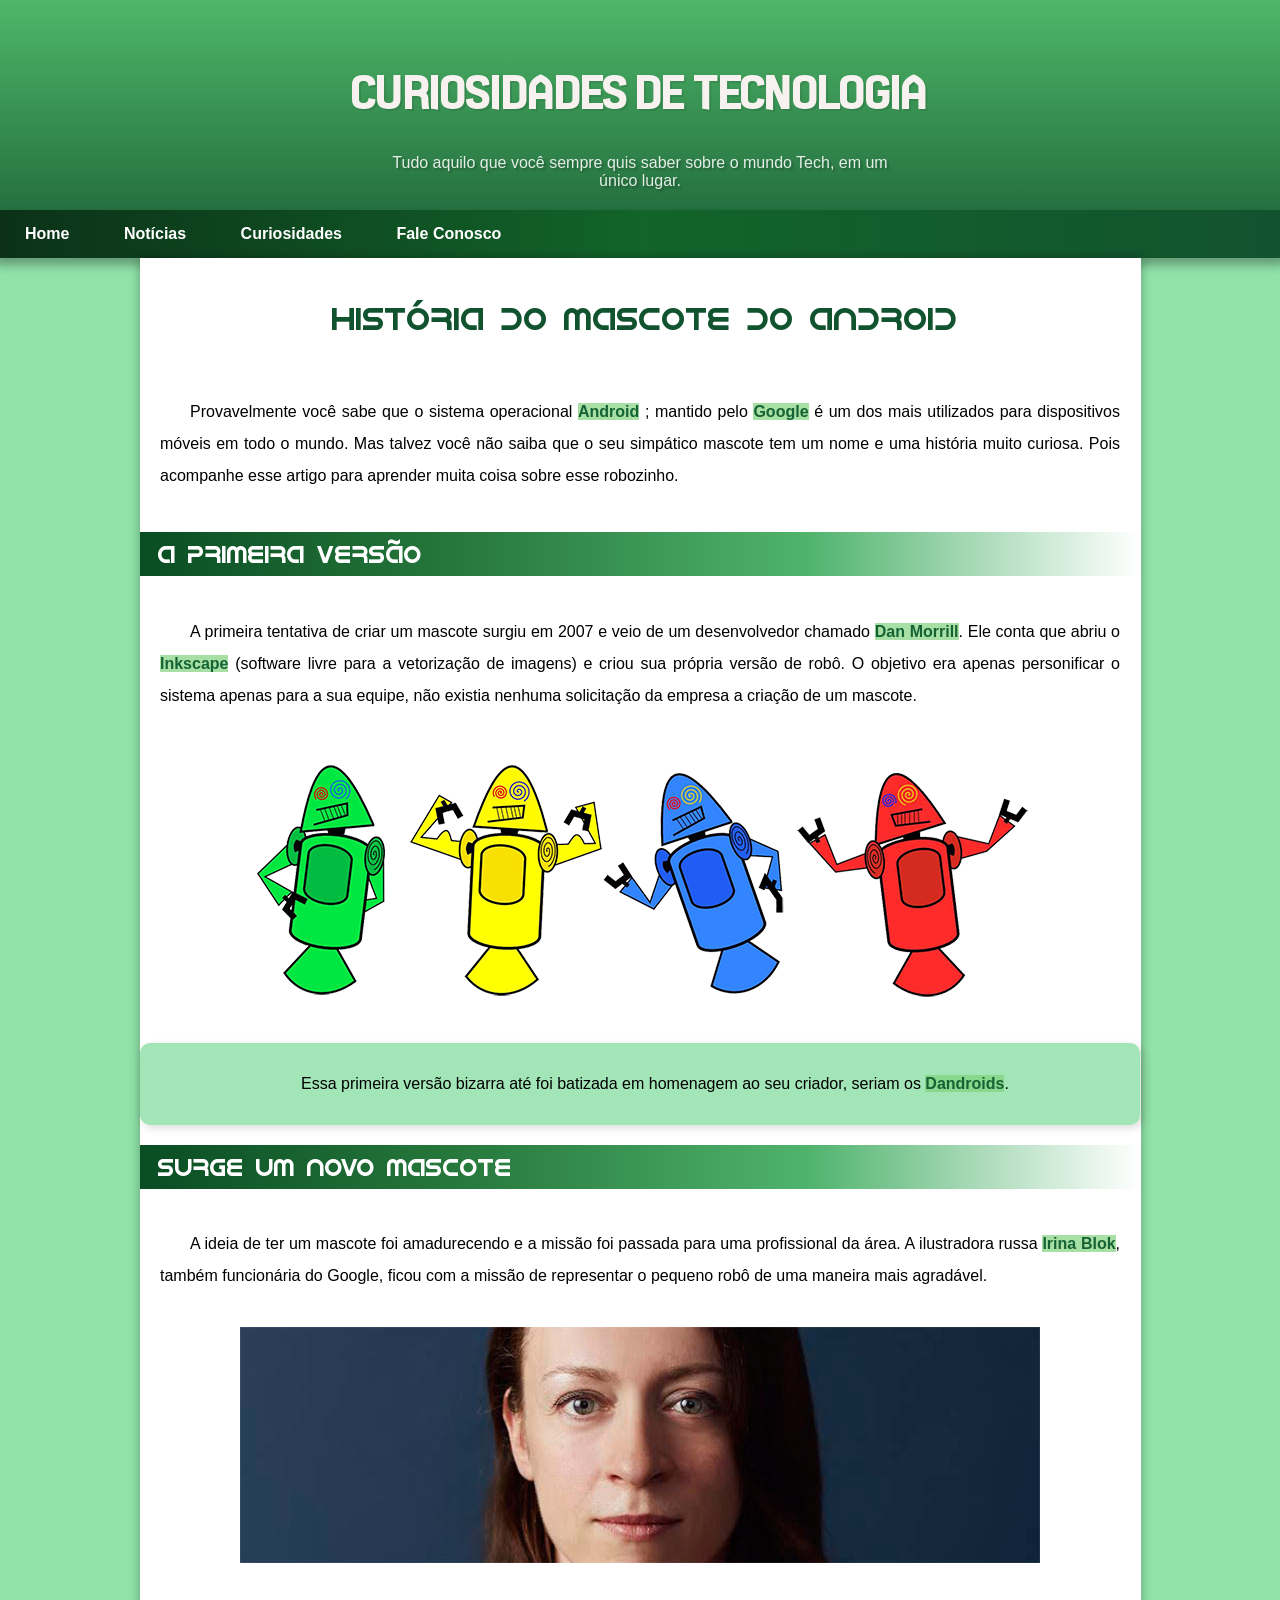
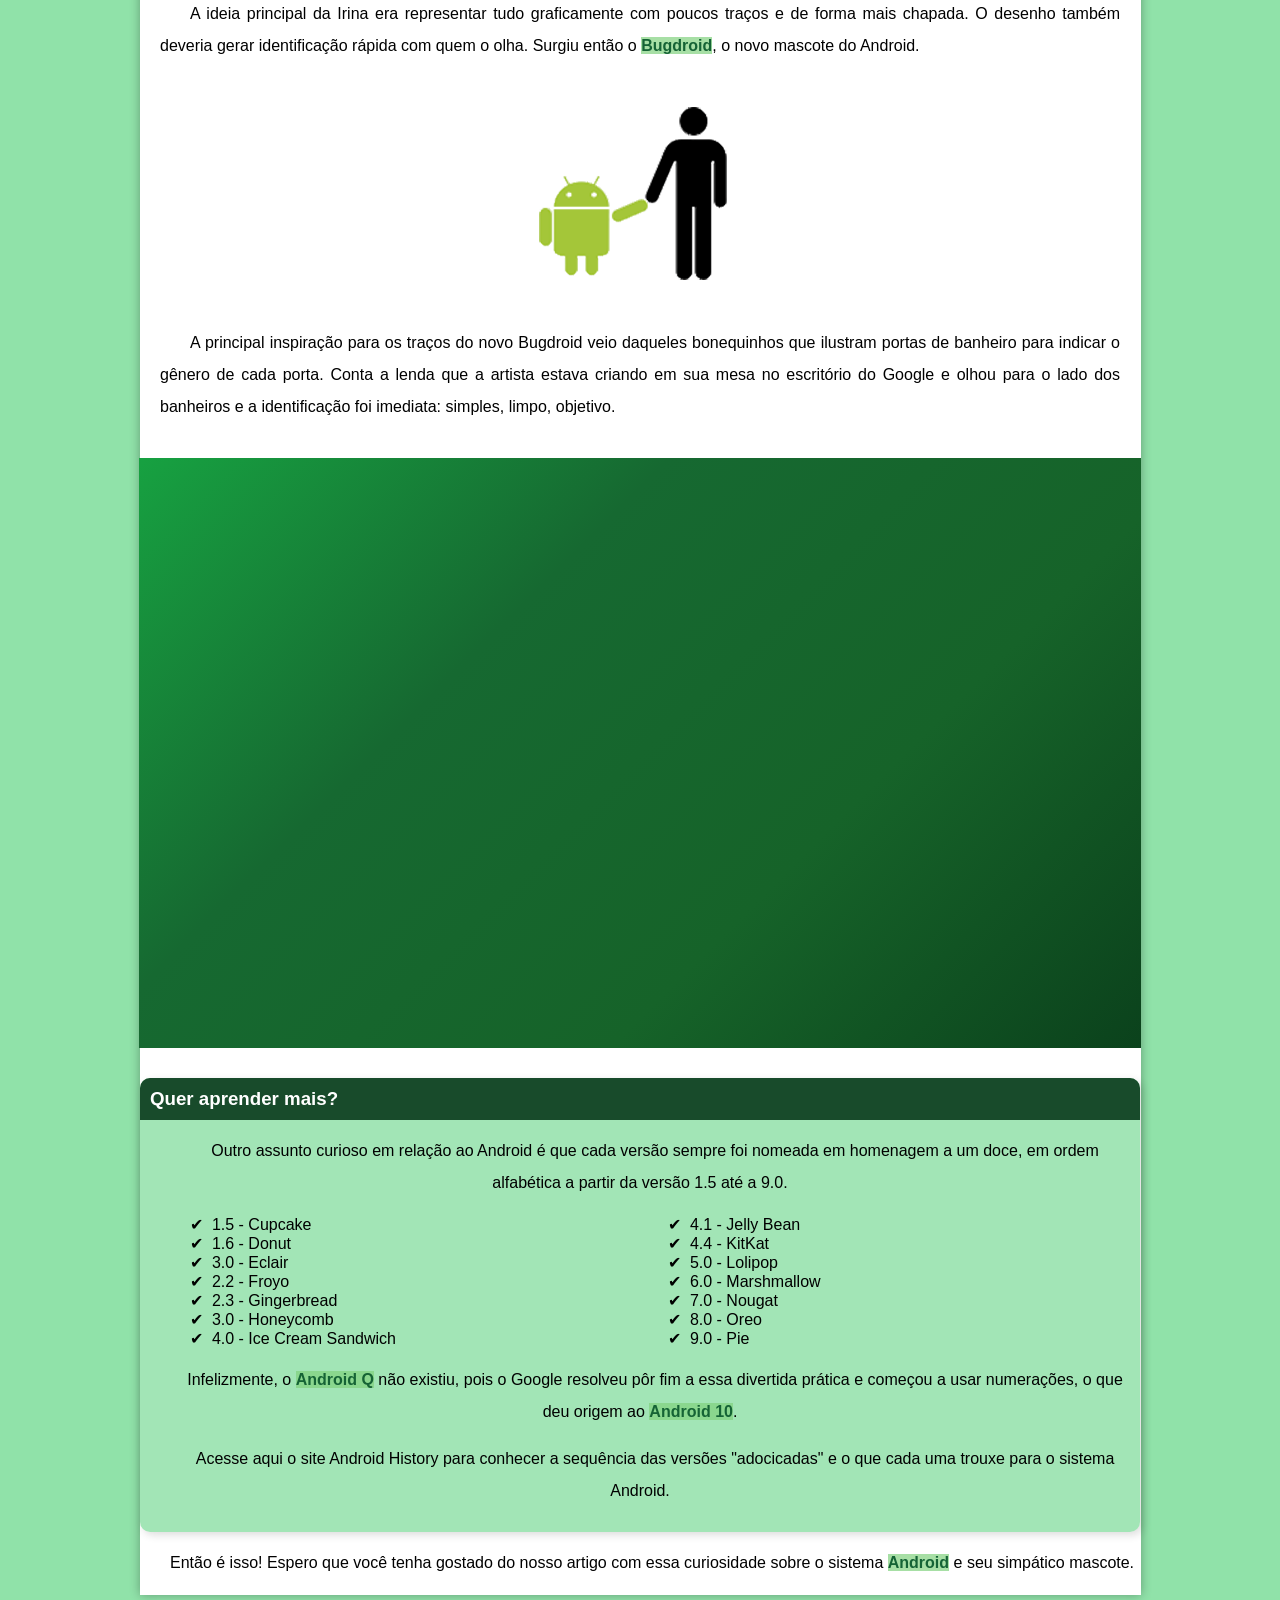
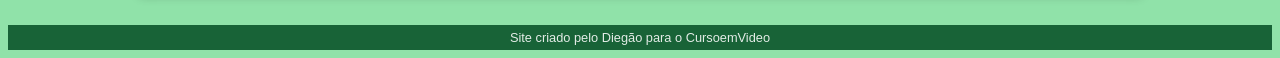
==== index.html @ bf47a475 "Corrigi o nome do arquivo" ====
<!DOCTYPE html>
<html lang="pt-br">
<head>
    <meta charset="UTF-8">
    <meta http-equiv="X-UA-Compatible" content="IE=edge">
    <meta name="viewport" content="width=device-width, initial-scale=1.0">
    <title>TechInfo</title>
    <link rel="stylesheet" href="estilo/style.css">
    <link rel="shortcut icon" href="imagens/favicon.ico" type="image/x-icon">
</head>
<body>
    <header>
        <h1>CURIOSIDADES DE TECNOLOGIA</h1>
        <p>Tudo aquilo que você sempre quis saber sobre o mundo Tech, em um único lugar.</p>
        <nav>
            <a href="#">Home</a>
            <a href="#">Notícias</a>
            <a href="#">Curiosidades</a>
            <a href="#">Fale Conosco</a>
        </nav>
    </header>
    <main>
        <section id="texto principal">
            <article>
                <h1>História do mascote do Android</h1>
                <p>Provavelmente você sabe que o sistema operacional <a href="#">Android</a> ; mantido pelo <a href="#">Google</a> é um dos mais utilizados para dispositivos móveis em todo o mundo. Mas talvez você não saiba que o seu simpático mascote tem um nome e uma história muito curiosa. Pois acompanhe esse artigo para aprender muita coisa sobre esse robozinho.</p>
                <h2>A primeira versão</h2>
                <p>A primeira tentativa de criar um mascote surgiu em 2007 e veio de um desenvolvedor chamado <a href="#">Dan Morrill</a>. Ele conta que abriu o <a href="#">Inkscape</a> (software livre para a vetorização de imagens) e criou sua própria versão de robô. O objetivo era apenas personificar o sistema apenas para a sua equipe, não existia nenhuma solicitação da empresa a criação de um mascote.</p>
                <picture>
                    <source media="(max-width: 800px )" srcset="imagens/dan-droids-pq.png" type="image/png">
                    <img src="imagens/dan-droids.png" alt="Imagem flexível">
                </picture>
                <aside>
                    <p>Essa primeira versão bizarra até foi batizada em homenagem ao seu criador, seriam os <a href="#">Dandroids</a>.</p>
                </aside>
                <h2>Surge um novo mascote</h2>
                <p>A ideia de ter um mascote foi amadurecendo e a missão foi passada para uma profissional da área. A ilustradora russa <a href="#">Irina Blok</a>, também funcionária do Google, ficou com a missão de representar o pequeno robô de uma maneira mais agradável.</p>
                <picture>
                    <source media="(max-width: 600px )" srcset="imagens/irina-blok-pq.jpg" type="image/png">
                    <img src="imagens/irina-blok.jpg" alt="Imagem flexível 2.0">
                </picture>
                <p>A ideia principal da Irina era representar tudo graficamente com poucos traços e de forma mais chapada. O desenho também deveria gerar identificação rápida com quem o olha. Surgiu então o <a href="#">Bugdroid</a>, o novo mascote do Android.</p>
                <img src="imagens/bugdroid.png" alt="Bugdroid">
                <p>A principal inspiração para os traços do novo Bugdroid veio daqueles bonequinhos que ilustram portas de banheiro para indicar o gênero de cada porta. Conta a lenda que a artista estava criando em sua mesa no escritório do Google e olhou para o lado dos banheiros e a identificação foi imediata: simples, limpo, objetivo.</p>
            </article>
        </section>
            <div class="video"><iframe width="560" height="315" src="https://www.youtube.com/embed/l2UDgpLz20M" title="YouTube video player" frameborder="0" allow="accelerometer; autoplay; clipboard-write; encrypted-media; gyroscope; picture-in-picture" allowfullscreen></iframe></div>
            <aside>
                <h3>Quer aprender mais?</h3>
                <p>Outro assunto curioso em relação ao Android é que cada versão sempre foi nomeada em homenagem a um doce, em ordem alfabética a partir da versão 1.5 até a 9.0.</p>
                <ul>
                    <li>1.5 - <abbr title="Bolo de Copo">Cupcake</abbr></li>
                    <li>1.6 - <abbr title="Rosquinha">Donut</abbr></li>
                    <li>3.0 - <abbr title="Bomba">Eclair</abbr></li>
                    <li>2.2 - <abbr title="Iogurte Congelado">Froyo</abbr></li>
                    <li>2.3 - <abbr title="Biscoito de Gengibre">Gingerbread</abbr></li>
                    <li>3.0 - <abbr title="Favo de mel">Honeycomb</abbr>
                    <li>4.0 - <abbr title="Sanduíche de Sorvete">Ice Cream Sandwich</abbr></li>
                    <li>4.1 - <abbr title="Jujuba">Jelly Bean</abbr></li>
                    <li>4.4 - <abbr title="Kitkat">KitKat</abbr></li>
                    <li>5.0 - <abbr title="Pirulito">Lolipop</abbr></li>
                    <li>6.0 - <abbr title="Marshmallow">Marshmallow</abbr></li>
                    <li>7.0 - <abbr title="Torrone">Nougat</abbr></li>
                    <li>8.0 - <abbr title="Oreo">Oreo</abbr></li>
                    <li>9.0 - <abbr title="Torta">Pie</abbr></li>
                </ul>


                <p>Infelizmente, o <a href="#">Android Q</a> não existiu, pois o Google resolveu pôr fim a essa divertida prática e começou a usar numerações, o que deu origem ao <a href="#">Android 10</a>.</p>

                <p>Acesse aqui o site Android History para conhecer a sequência das versões "adocicadas" e o que cada uma trouxe para o sistema Android.</p>
            </aside>
                

                <p>Então é isso! Espero que você tenha gostado do nosso artigo com essa curiosidade sobre o sistema <a href="#">Android</a> e seu simpático mascote.</p>
    </main>
    <footer>
        Site criado pelo Diegão para o CursoemVideo 
    </footer>

</body>
</html>
---- estilo/style.css ----
@charset "UTF-8";

header {
    background-image:linear-gradient(to bottom, rgb(79, 185, 106), rgb(27, 95, 53));
    padding: 40px;
    margin: -13px;
    
}

nav {
    background-image:linear-gradient(to right, rgb(11, 49, 24), rgb(18, 100, 42), rgb(18, 83, 47));
    padding: 15px;
    margin: -40px;
    box-shadow: 0px 7px 9px rgba(0, 0, 0, 0.308);
}


nav > a {
    color: white;
    text-decoration: none;
    font-weight: bold;
    margin-right: 20px;
    padding: 15px;
}

article > p {
    padding: 20px;
}

main a {
    background-color: rgba(128, 209, 125, 0.692);
    color: rgb(21, 99, 53);
    font-weight: bold;
    text-decoration: none;
}

nav > a:hover {
    background-color: rgba(97, 201, 77, 0.548);
    color:rgb(211, 255, 222);
    transition-duration: 0.4s;
}

@font-face {
    font-family: techno;
    src: url('../fontes/Technoma.otf');
}
header > h1 {
    font-family: 'techno', sans-serif;
    font-size: 3em;
    font-weight: normal;
    text-align: center;
    text-shadow: 2px 2px 0px rgba(0, 0, 0, 0.096);
    color: rgba(255, 246, 246, 0.959);
}

header > p {
    text-align: center;
    color: rgba(255, 255, 255, 0.87);
    margin: 50px;
    padding-bottom: 60px;
    text-shadow: 2px 2px 2px rgba(0, 0, 0, 0.247);
    max-width: 500px;
    margin: auto;
}

@font-face {
    font-family: android;
    src: url('../fontes/idroid.otf');
}

main h1 {
    color:rgb(18, 83, 47);
    font-family: 'android', sans-serif;
    font-size: 2em;
    font-weight: normal;
    padding: 8px;
    text-indent: 10px;
    text-align: center;
}

main h2 {
    background-image: linear-gradient(to right, rgb(9, 77, 35), rgb(40, 122, 61), rgb(79, 179, 109), transparent); 
    color: rgb(255, 255, 255);
    font-family: 'android', sans-serif;
    padding: 8px;
    text-indent: 10px;
    font-weight: normal;
}

main {
    background-color: white;
    padding: 0.5px;
    min-width: 300px;
    max-width: 1000px;
    margin: auto;
    margin-top: 13px;
    margin-bottom: 30px;
    box-shadow: 0px 0px 10px rgba(0, 0, 0, 0.315);
}


body {
    background-color: rgb(144, 226, 169);
    font-family: Arial, Helvetica, sans-serif;
}

 main p {
    margin: 15px 0px;
    text-align: justify;
    text-indent: 30px;
    font-size: 1em;
    line-height: 2em;
}

 img {
    display: block;
    margin-left: auto;
    margin-right: auto;
}


aside > p {
    text-align: center;
}

div.video {
    background-image: linear-gradient(-45deg, rgb(11, 66, 28), rgb(22, 99, 41), rgb(22, 105, 49), rgb(23, 161, 65));
    margin: 0px -1px 30px -1px;
    padding: 20px;
    padding-bottom: 57%;
    position: relative;
}

div.video > iframe {
    position: absolute;
    top: 5%;
    left: 5%;
    width: 90%;
    height: 90%;
}


abbr {
    text-decoration: none;
}

footer {
    color: rgba(255, 255, 255, 0.877);
    background-color: rgba(9, 83, 40, 0.877);
    padding: 5px;
    font-size: 0.8em;
    text-align: center;
}

aside {
    background-color: rgba(30, 192, 79, 0.411);
    padding: 10px;
    border-radius: 10px;
    margin-top: 30px;
    box-shadow: 3px 3px 8px rgba(0, 0, 0, 0.137);
}

aside > h3 {
    background-color:rgb(24, 75, 43);
    color: white;
    padding: 10px;
    margin: -10px -10px 0px -10px;
    border-radius: 10px 10px 0px 0px;
}

aside > ul {
    list-style-type: '\2714\00A0\00A0';
    list-style-position: inside;
    columns: 2;
}
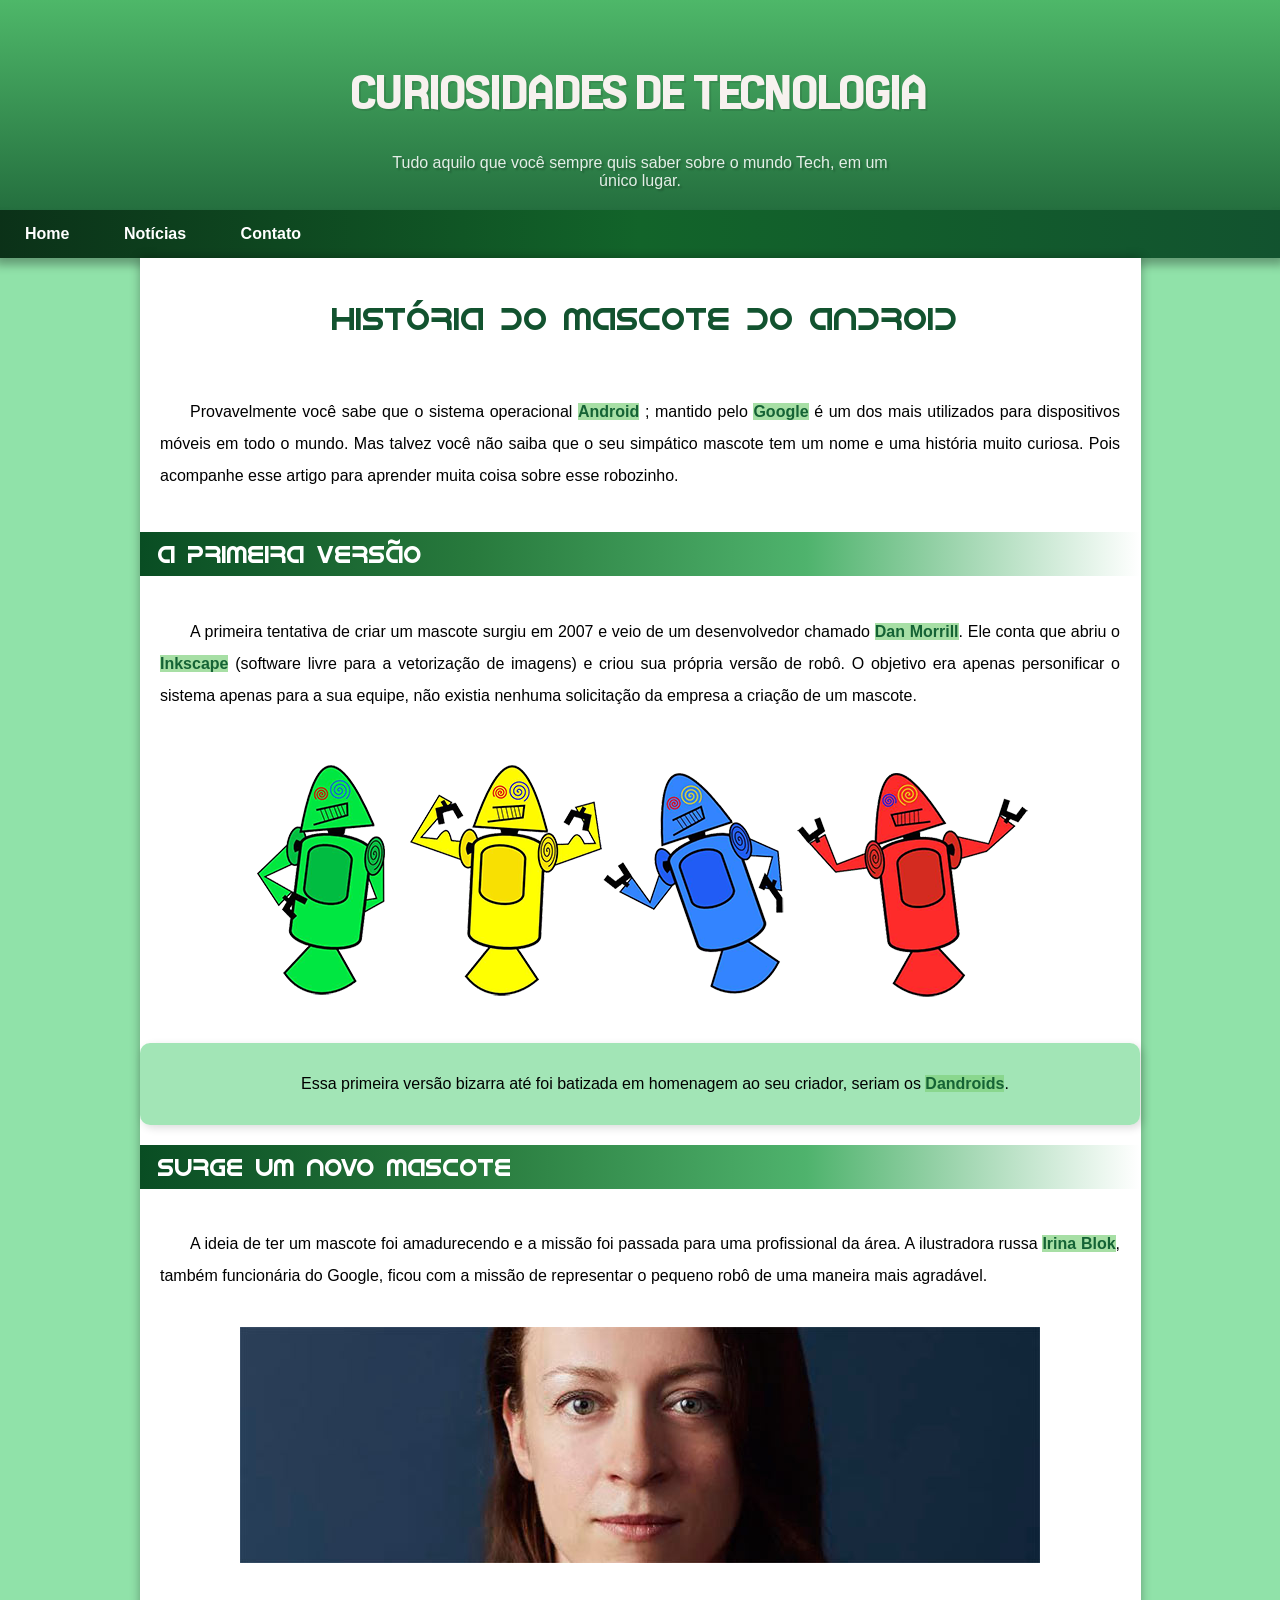
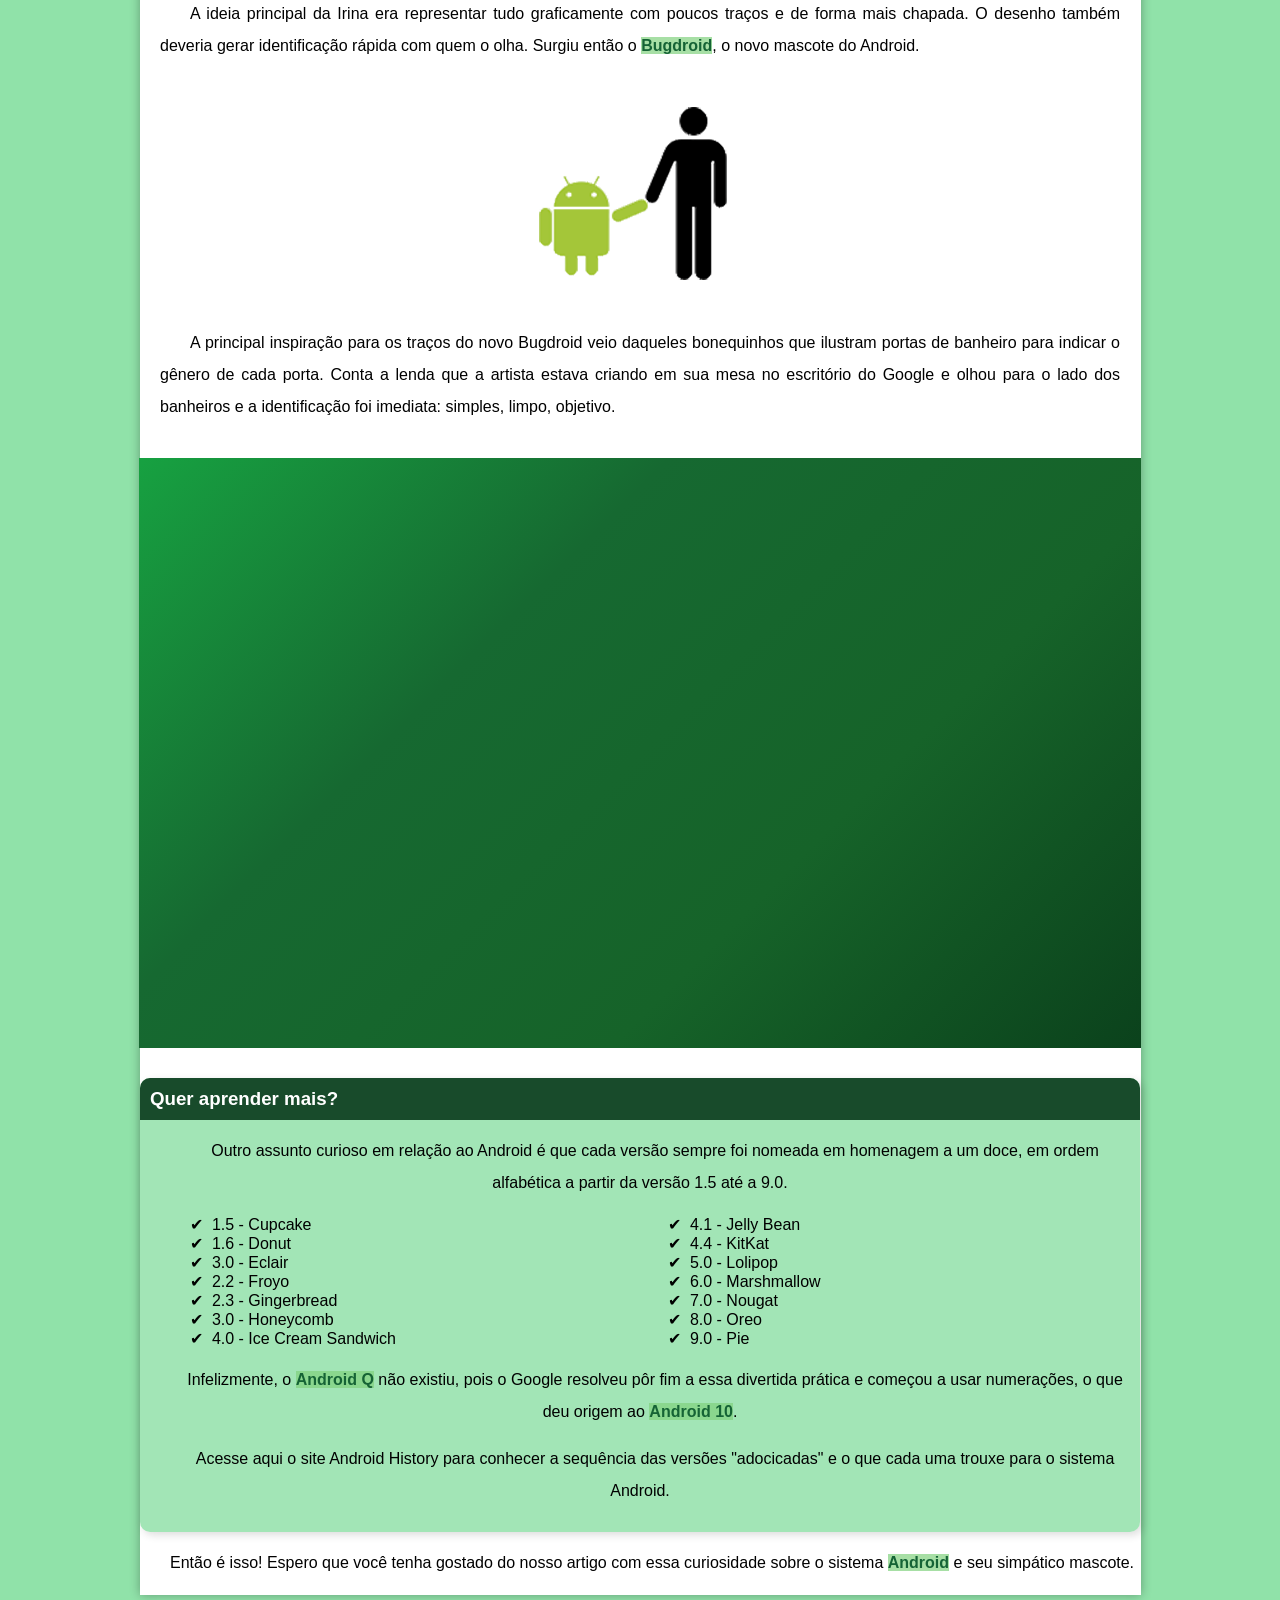
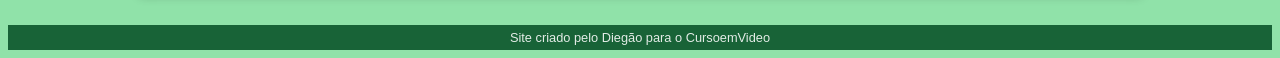
==== commit 784a03b4: "menu do cabeçalho alterado" ====
--- a/index.html
+++ b/index.html
@@ -15,8 +15,7 @@
         <nav>
             <a href="#">Home</a>
             <a href="#">Notícias</a>
-            <a href="#">Curiosidades</a>
-            <a href="#">Fale Conosco</a>
+            <a href="#">Contato</a>
         </nav>
     </header>
     <main>
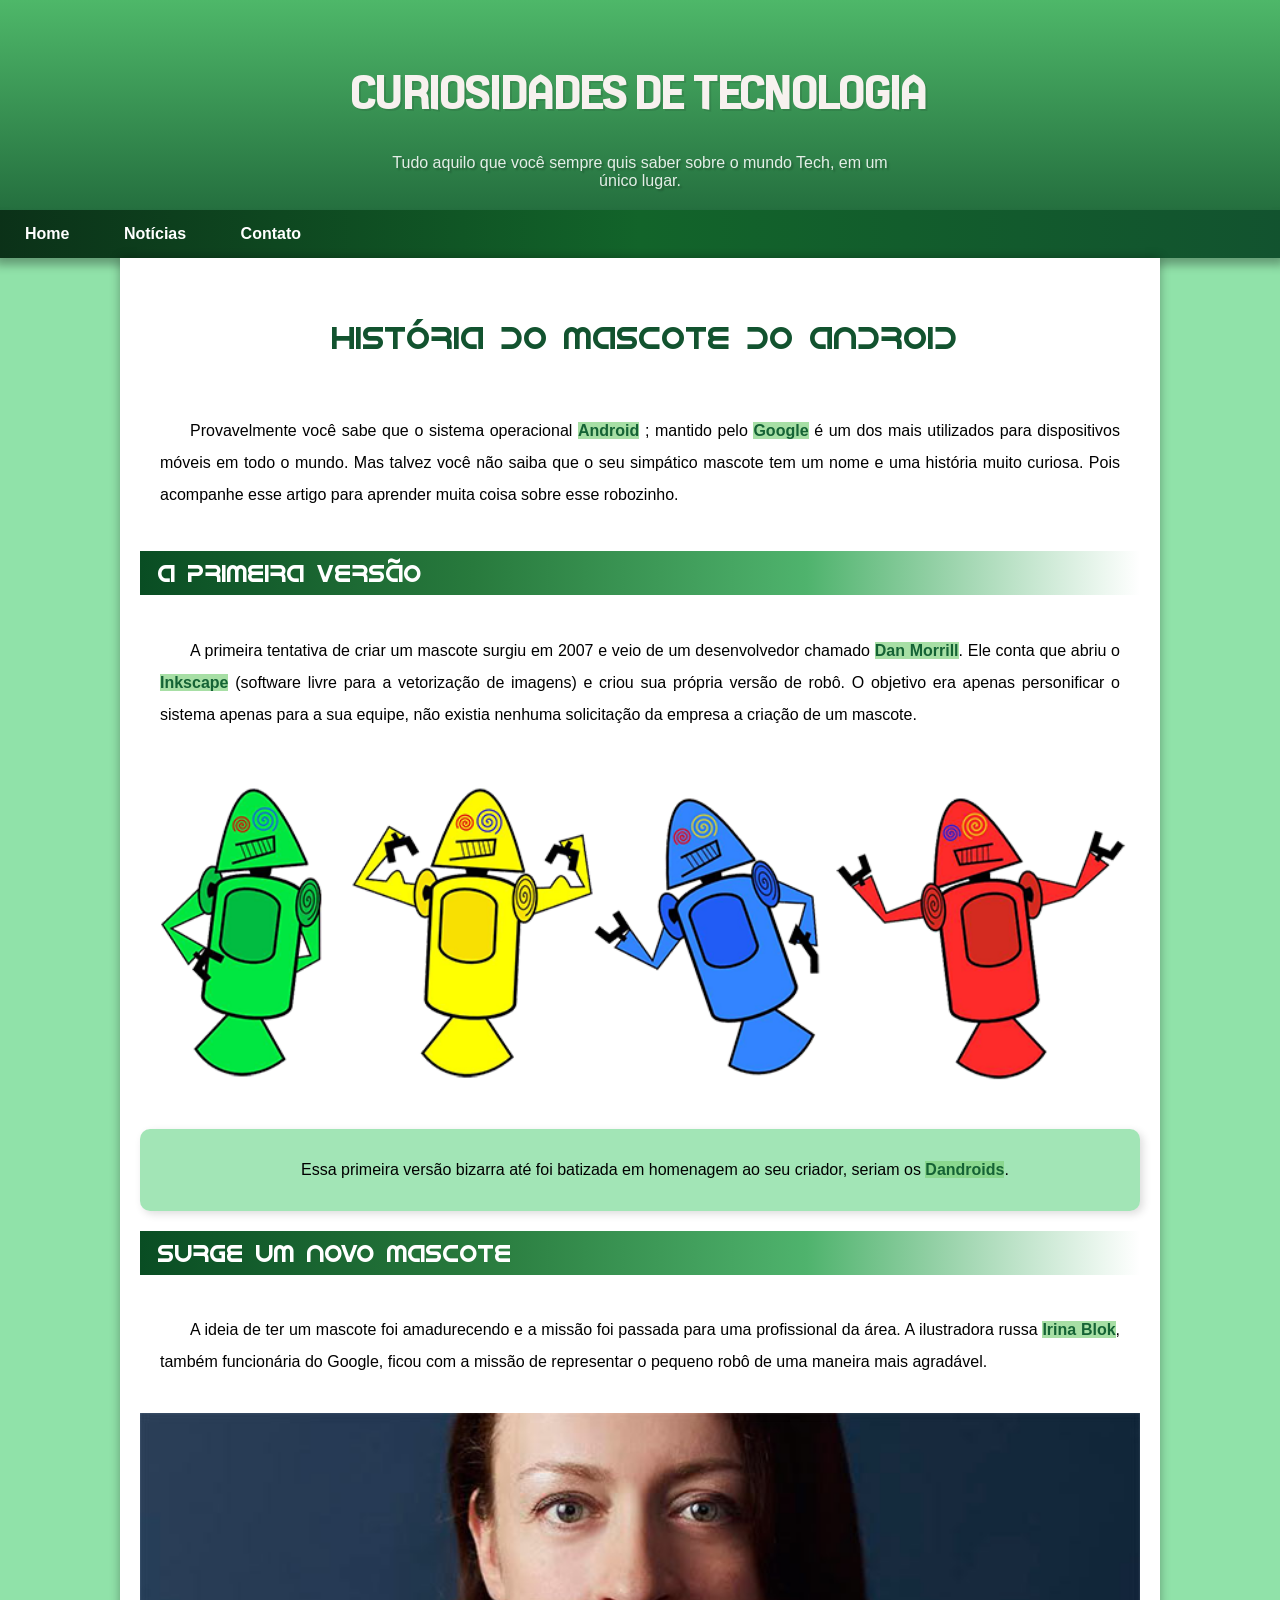
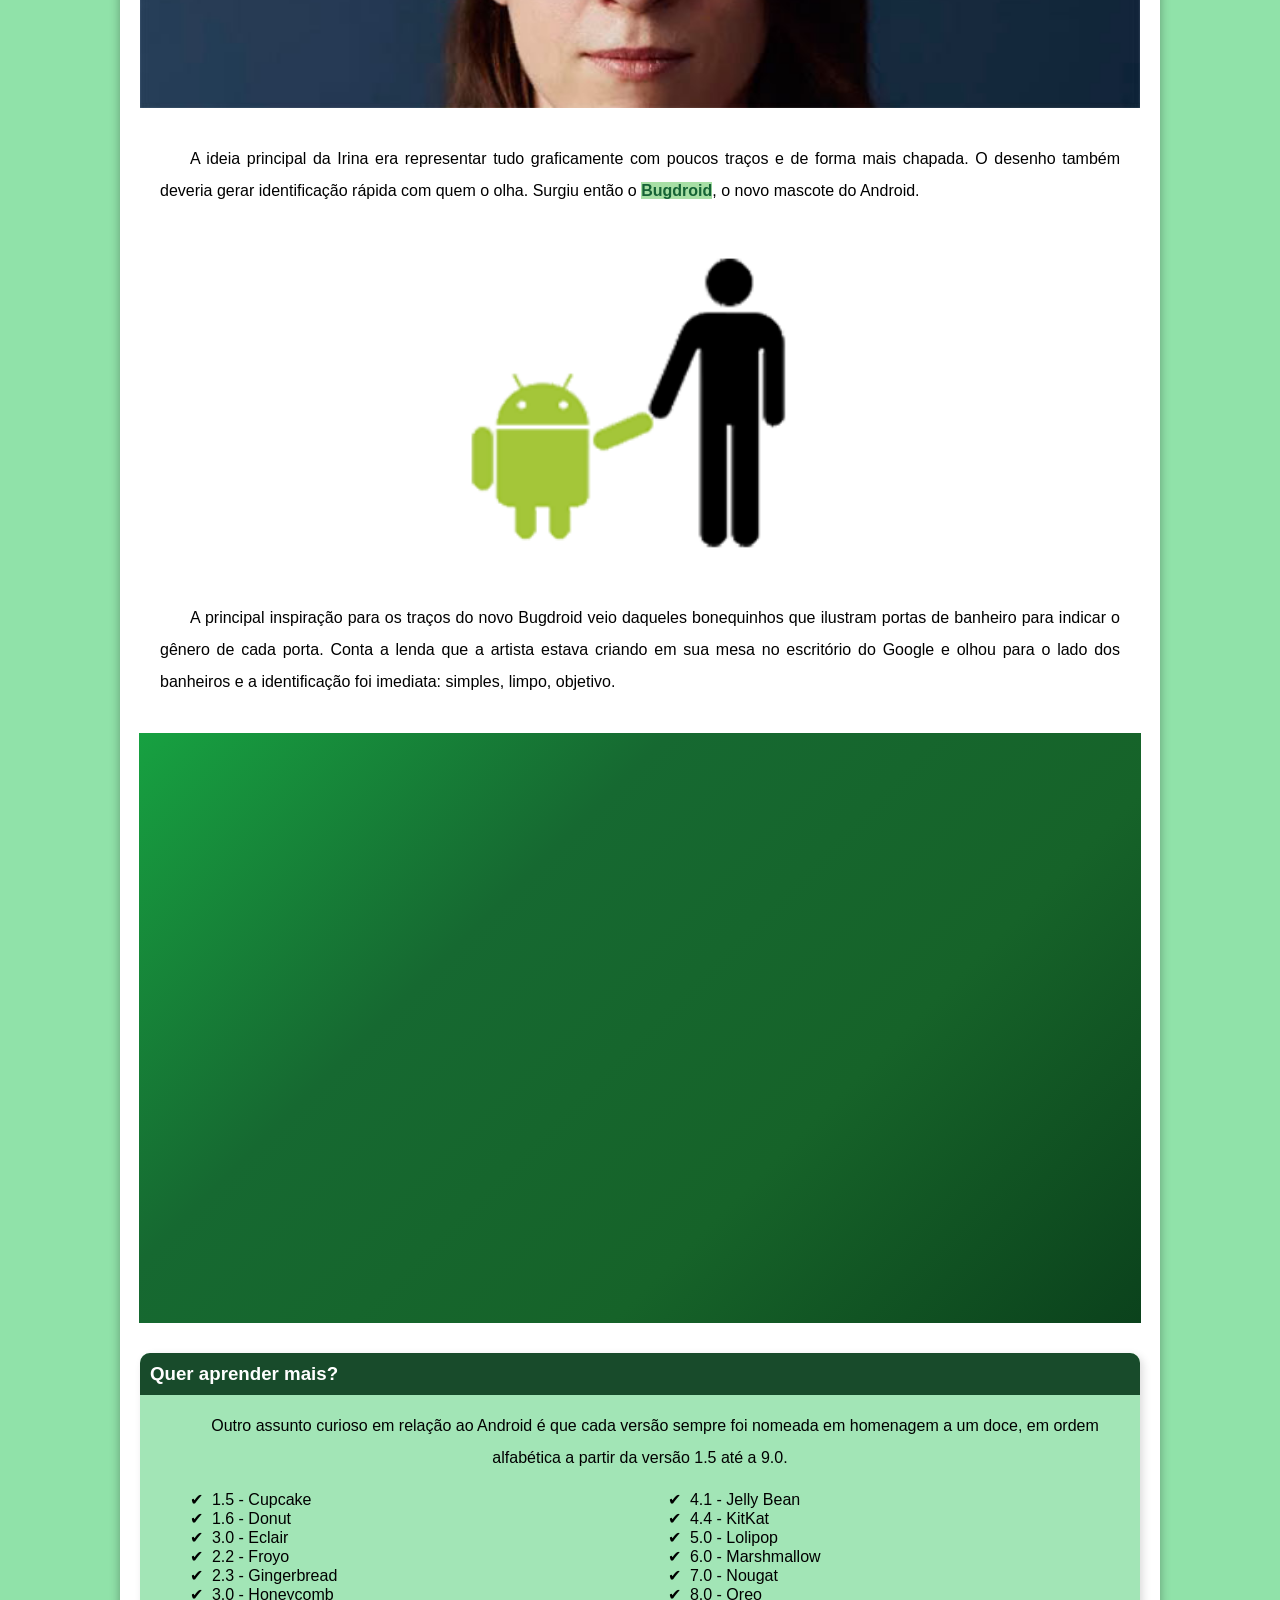
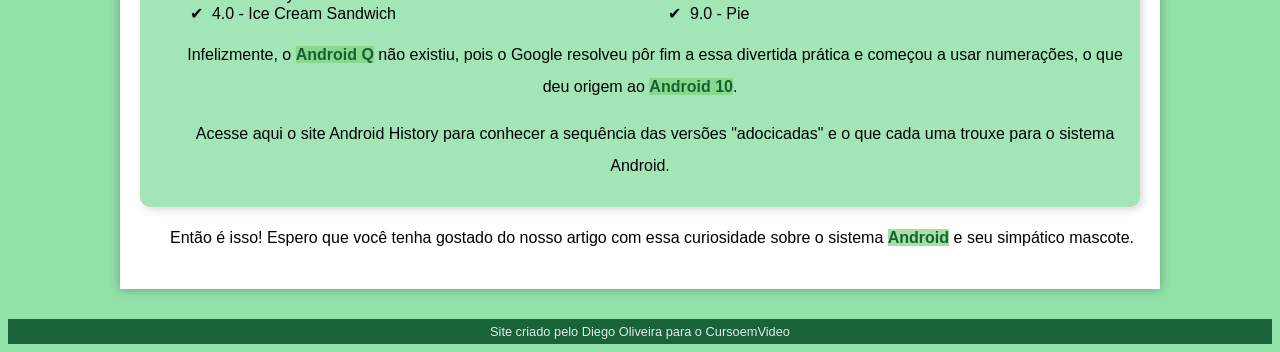
==== commit e283782e: "responsividade das imagens reformuladas" ====
--- a/index.html
+++ b/index.html
@@ -26,7 +26,7 @@
                 <h2>A primeira versão</h2>
                 <p>A primeira tentativa de criar um mascote surgiu em 2007 e veio de um desenvolvedor chamado <a href="#">Dan Morrill</a>. Ele conta que abriu o <a href="#">Inkscape</a> (software livre para a vetorização de imagens) e criou sua própria versão de robô. O objetivo era apenas personificar o sistema apenas para a sua equipe, não existia nenhuma solicitação da empresa a criação de um mascote.</p>
                 <picture>
-                    <source media="(max-width: 800px )" srcset="imagens/dan-droids-pq.png" type="image/png">
+                    <source media="(max-width: 600px )" srcset="imagens/dan-droids-pq.png" type="image/png">
                     <img src="imagens/dan-droids.png" alt="Imagem flexível">
                 </picture>
                 <aside>
@@ -39,7 +39,7 @@
                     <img src="imagens/irina-blok.jpg" alt="Imagem flexível 2.0">
                 </picture>
                 <p>A ideia principal da Irina era representar tudo graficamente com poucos traços e de forma mais chapada. O desenho também deveria gerar identificação rápida com quem o olha. Surgiu então o <a href="#">Bugdroid</a>, o novo mascote do Android.</p>
-                <img src="imagens/bugdroid.png" alt="Bugdroid">
+                <img src="imagens/bugdroid.png" class="pequena" alt="Bugdroid">
                 <p>A principal inspiração para os traços do novo Bugdroid veio daqueles bonequinhos que ilustram portas de banheiro para indicar o gênero de cada porta. Conta a lenda que a artista estava criando em sua mesa no escritório do Google e olhou para o lado dos banheiros e a identificação foi imediata: simples, limpo, objetivo.</p>
             </article>
         </section>
@@ -74,8 +74,8 @@
                 <p>Então é isso! Espero que você tenha gostado do nosso artigo com essa curiosidade sobre o sistema <a href="#">Android</a> e seu simpático mascote.</p>
     </main>
     <footer>
-        Site criado pelo Diegão para o CursoemVideo 
+        Site criado pelo Diego Oliveira para o CursoemVideo 
     </footer>
 
 </body>
-</html>+</html>
--- a/estilo/style.css
+++ b/estilo/style.css
@@ -89,7 +89,7 @@
 
 main {
     background-color: white;
-    padding: 0.5px;
+    padding: 20px;
     min-width: 300px;
     max-width: 1000px;
     margin: auto;
@@ -112,10 +112,17 @@
     line-height: 2em;
 }
 
- img {
+ main img {
+    width: 100%;
     display: block;
     margin-left: auto;
     margin-right: auto;
+}
+
+main img.pequena {
+    width: 50%;
+    display: block;
+    margin: auto;
 }
 
 
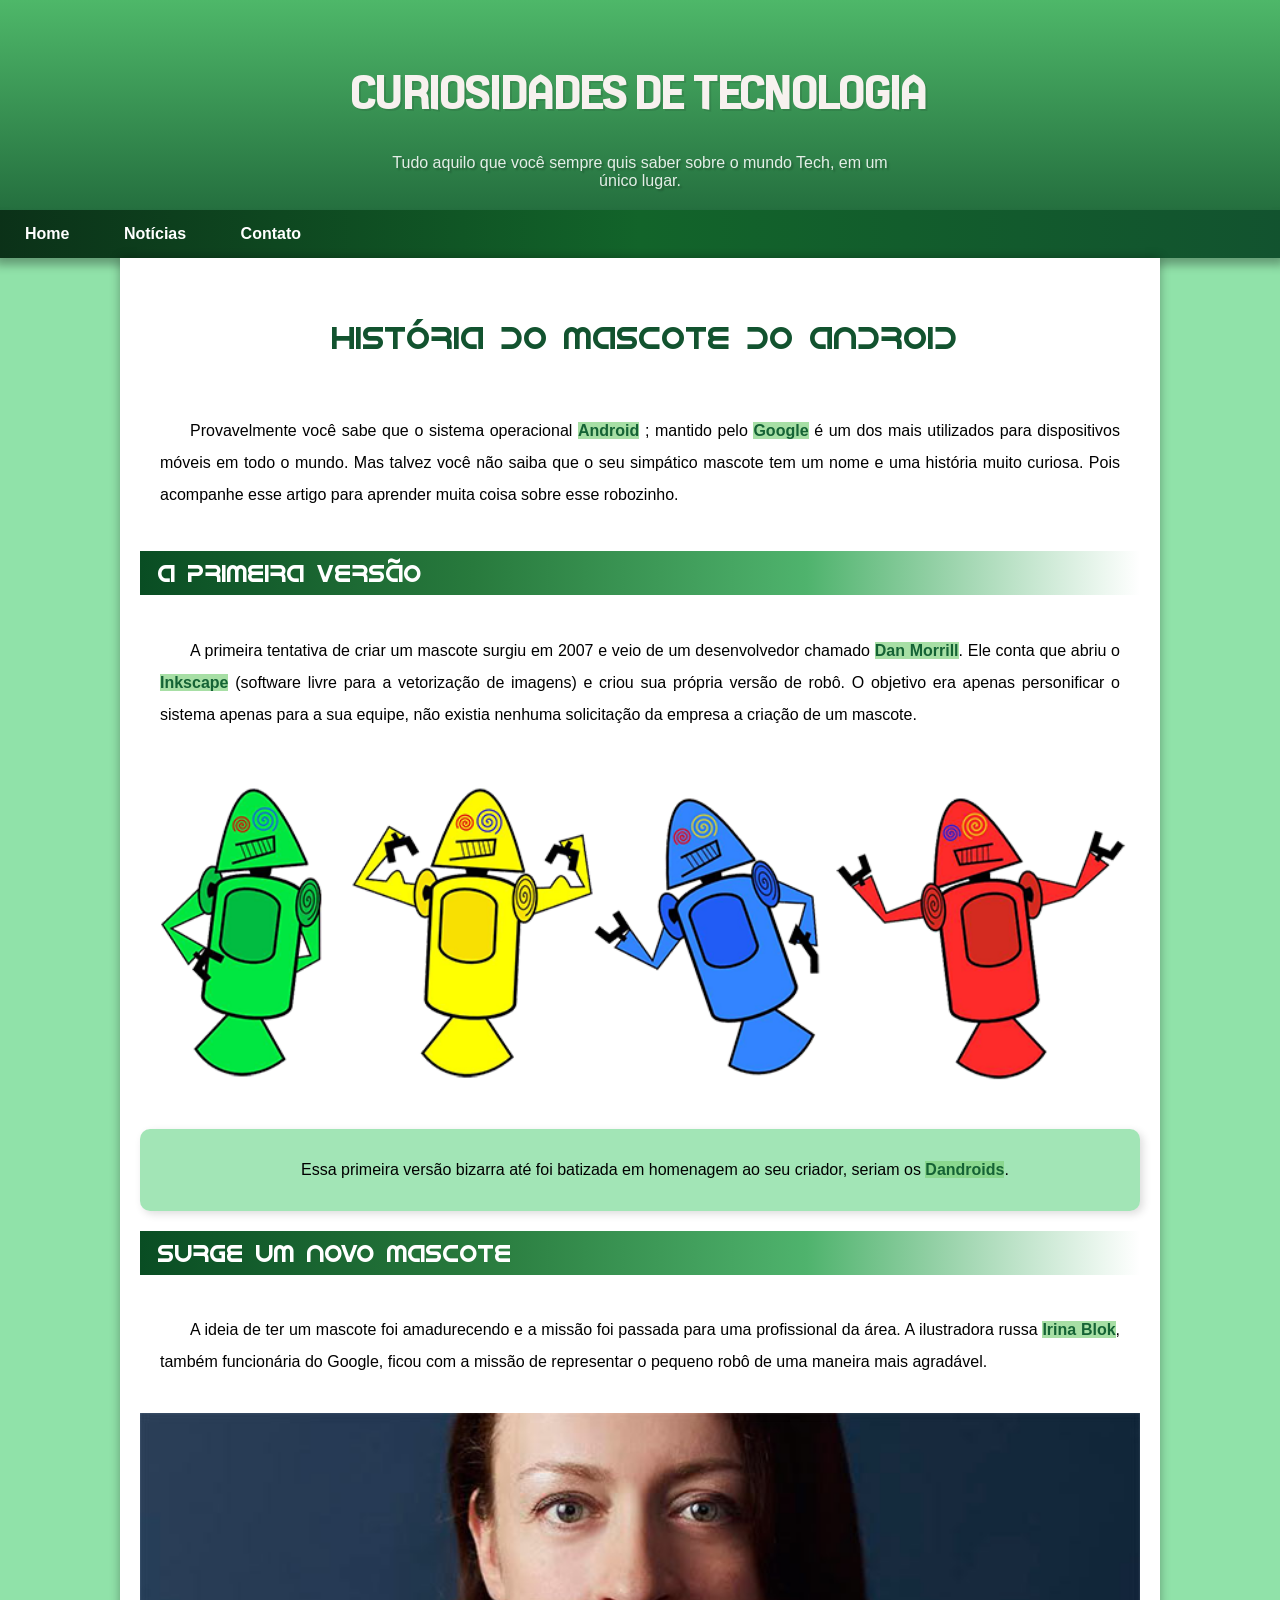
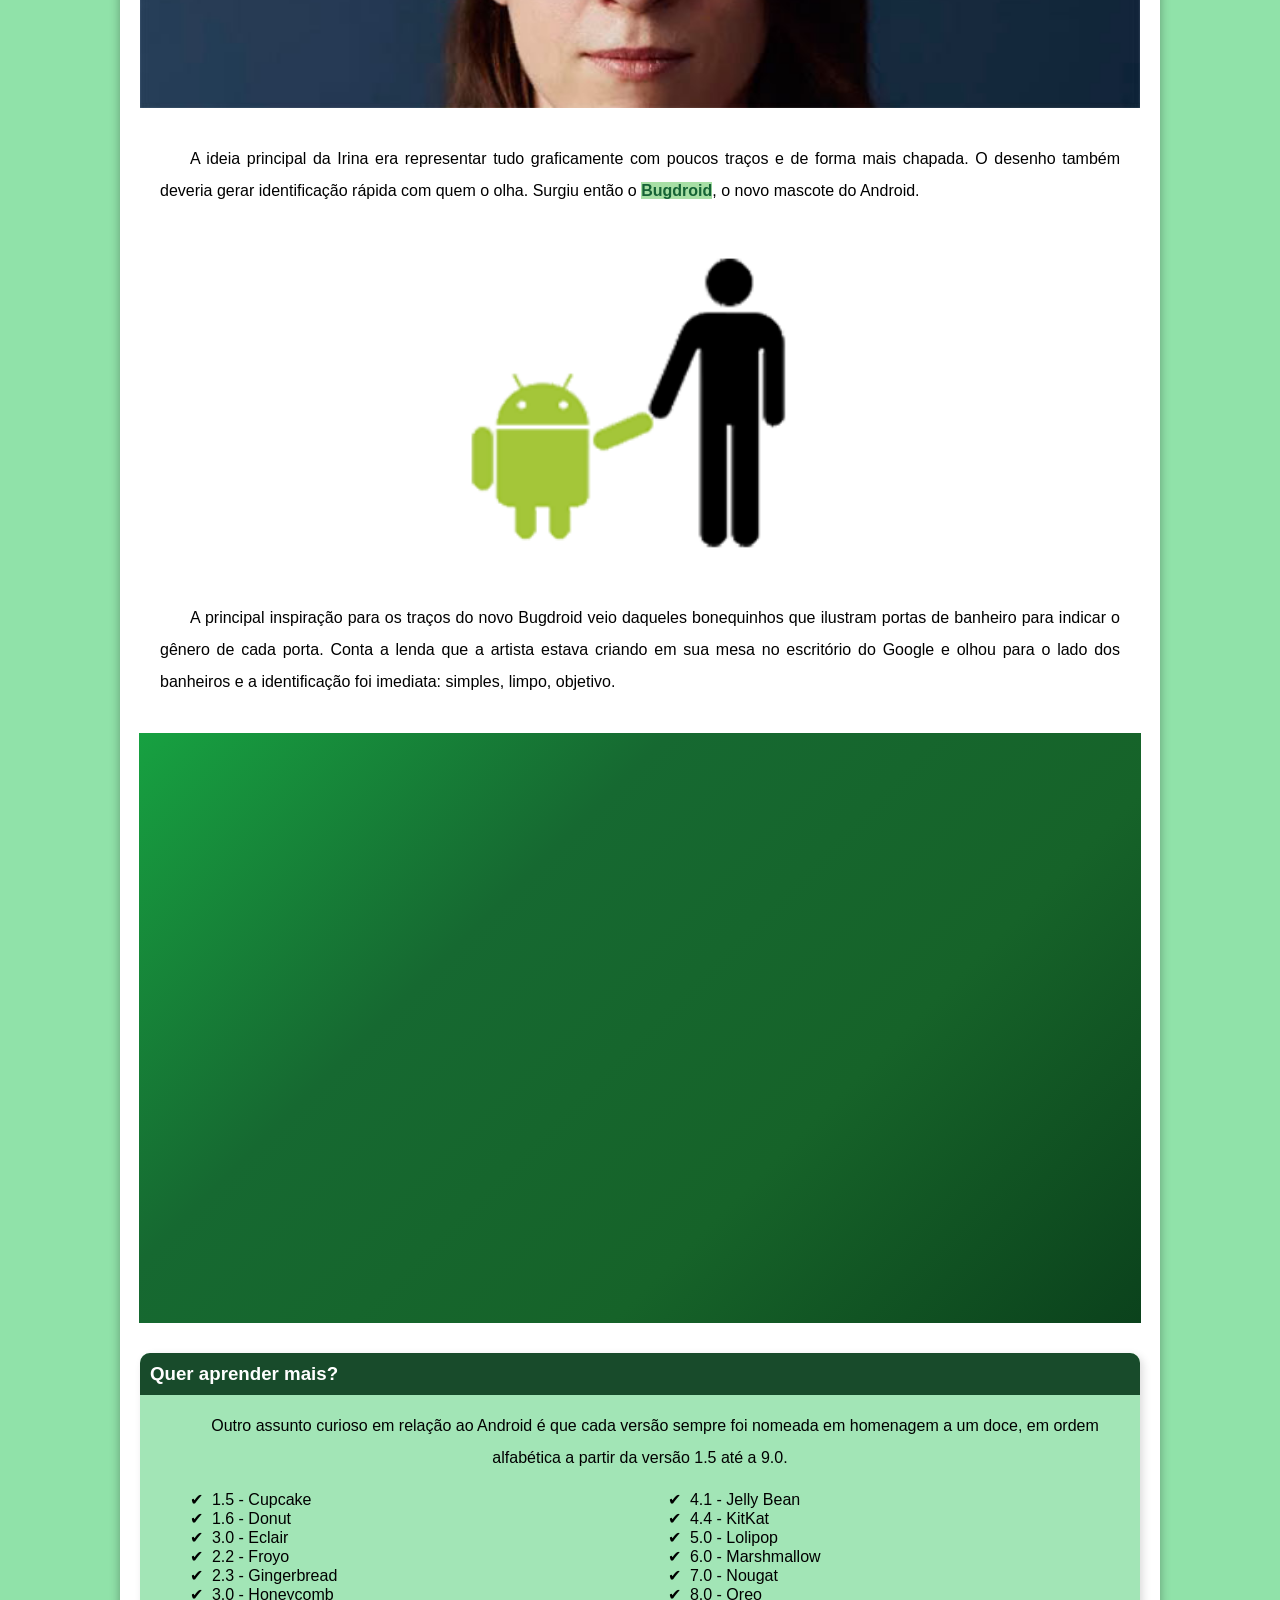
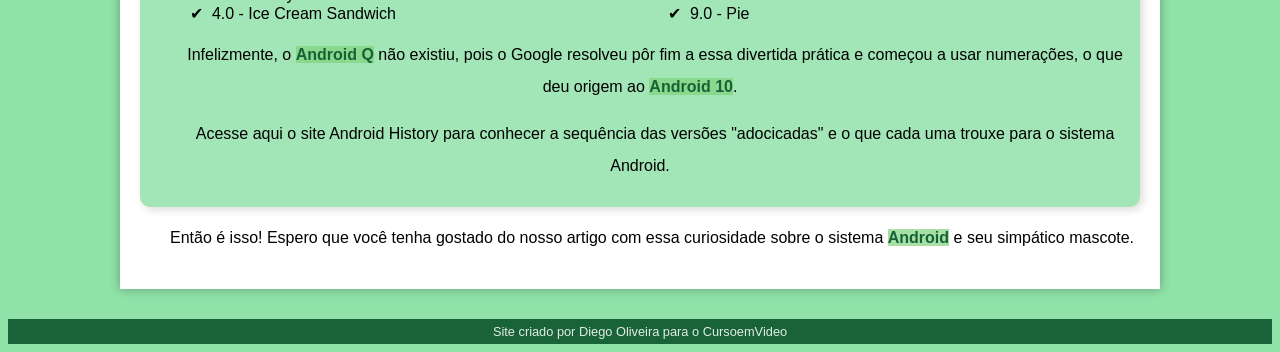
==== commit f6822b44: "alteração no footer" ====
--- a/index.html
+++ b/index.html
@@ -74,7 +74,7 @@
                 <p>Então é isso! Espero que você tenha gostado do nosso artigo com essa curiosidade sobre o sistema <a href="#">Android</a> e seu simpático mascote.</p>
     </main>
     <footer>
-        Site criado pelo Diego Oliveira para o CursoemVideo 
+        Site criado por Diego Oliveira para o CursoemVideo 
     </footer>
 
 </body>
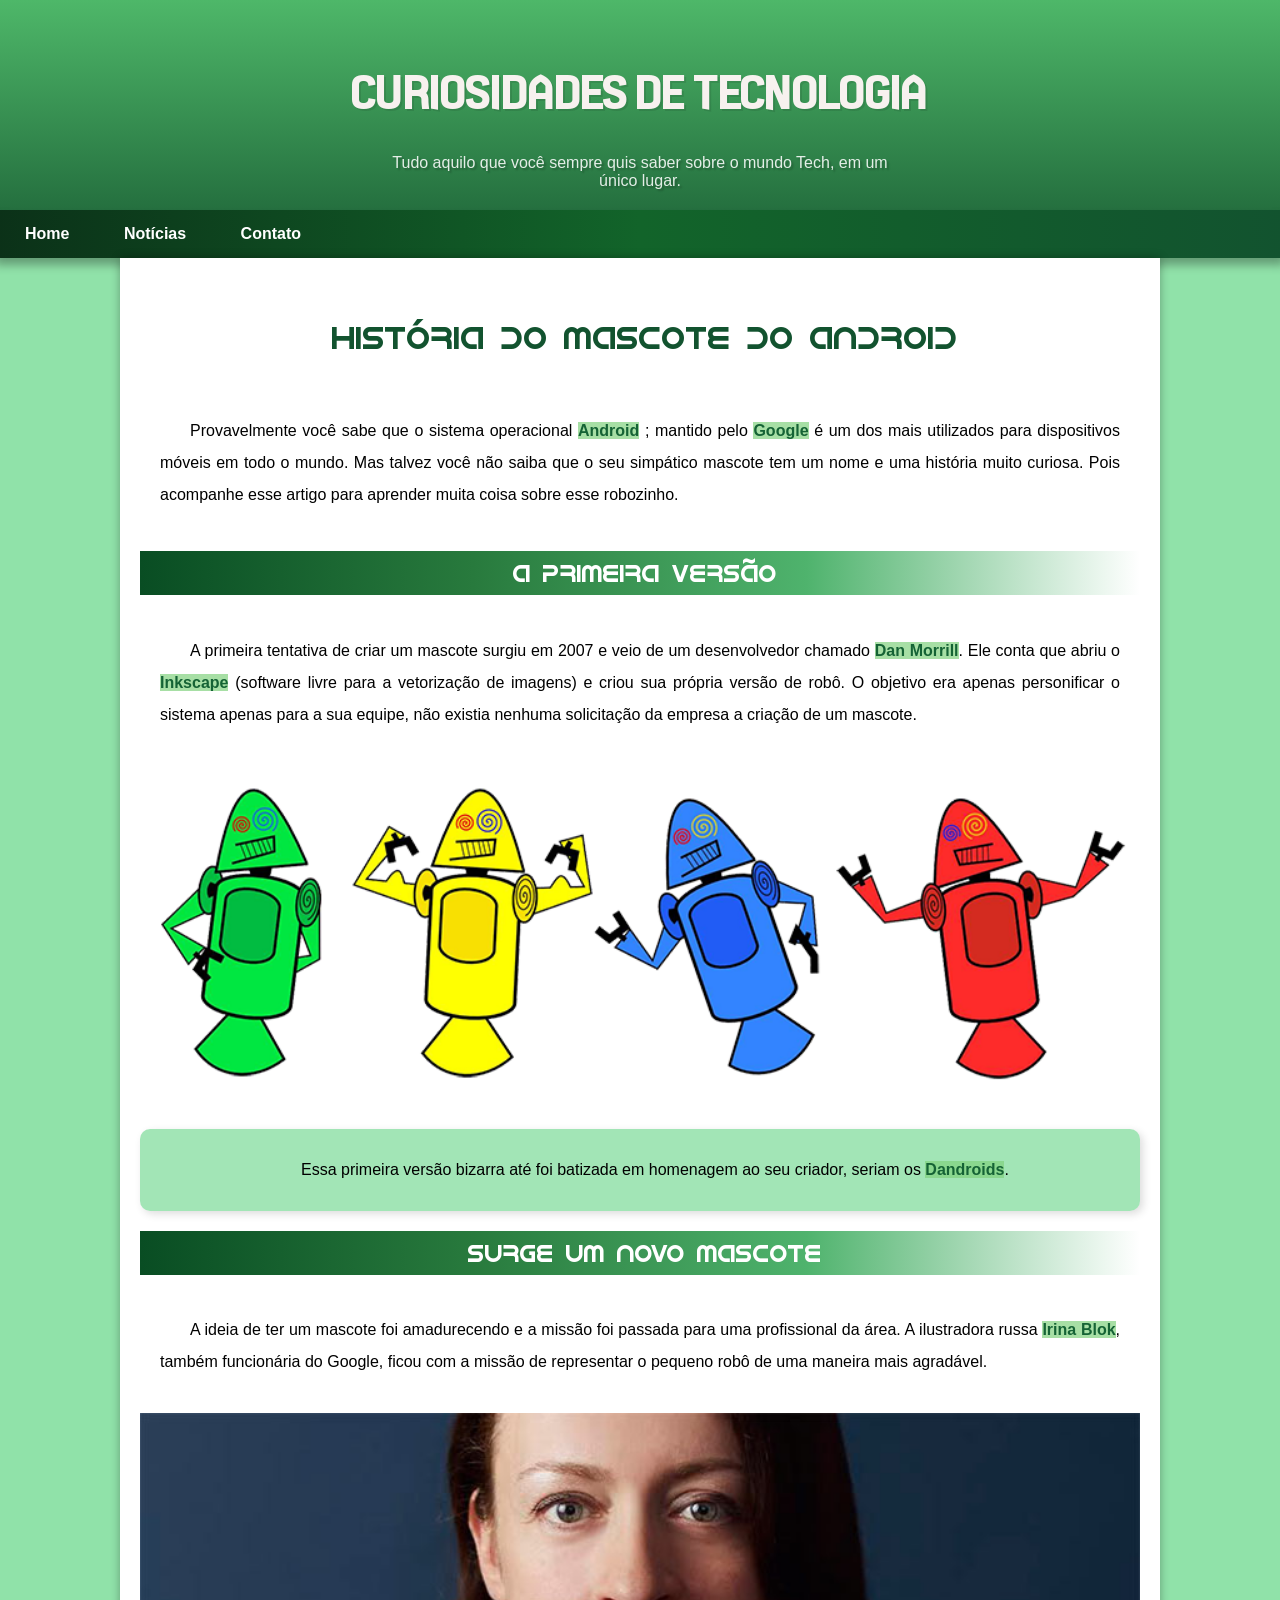
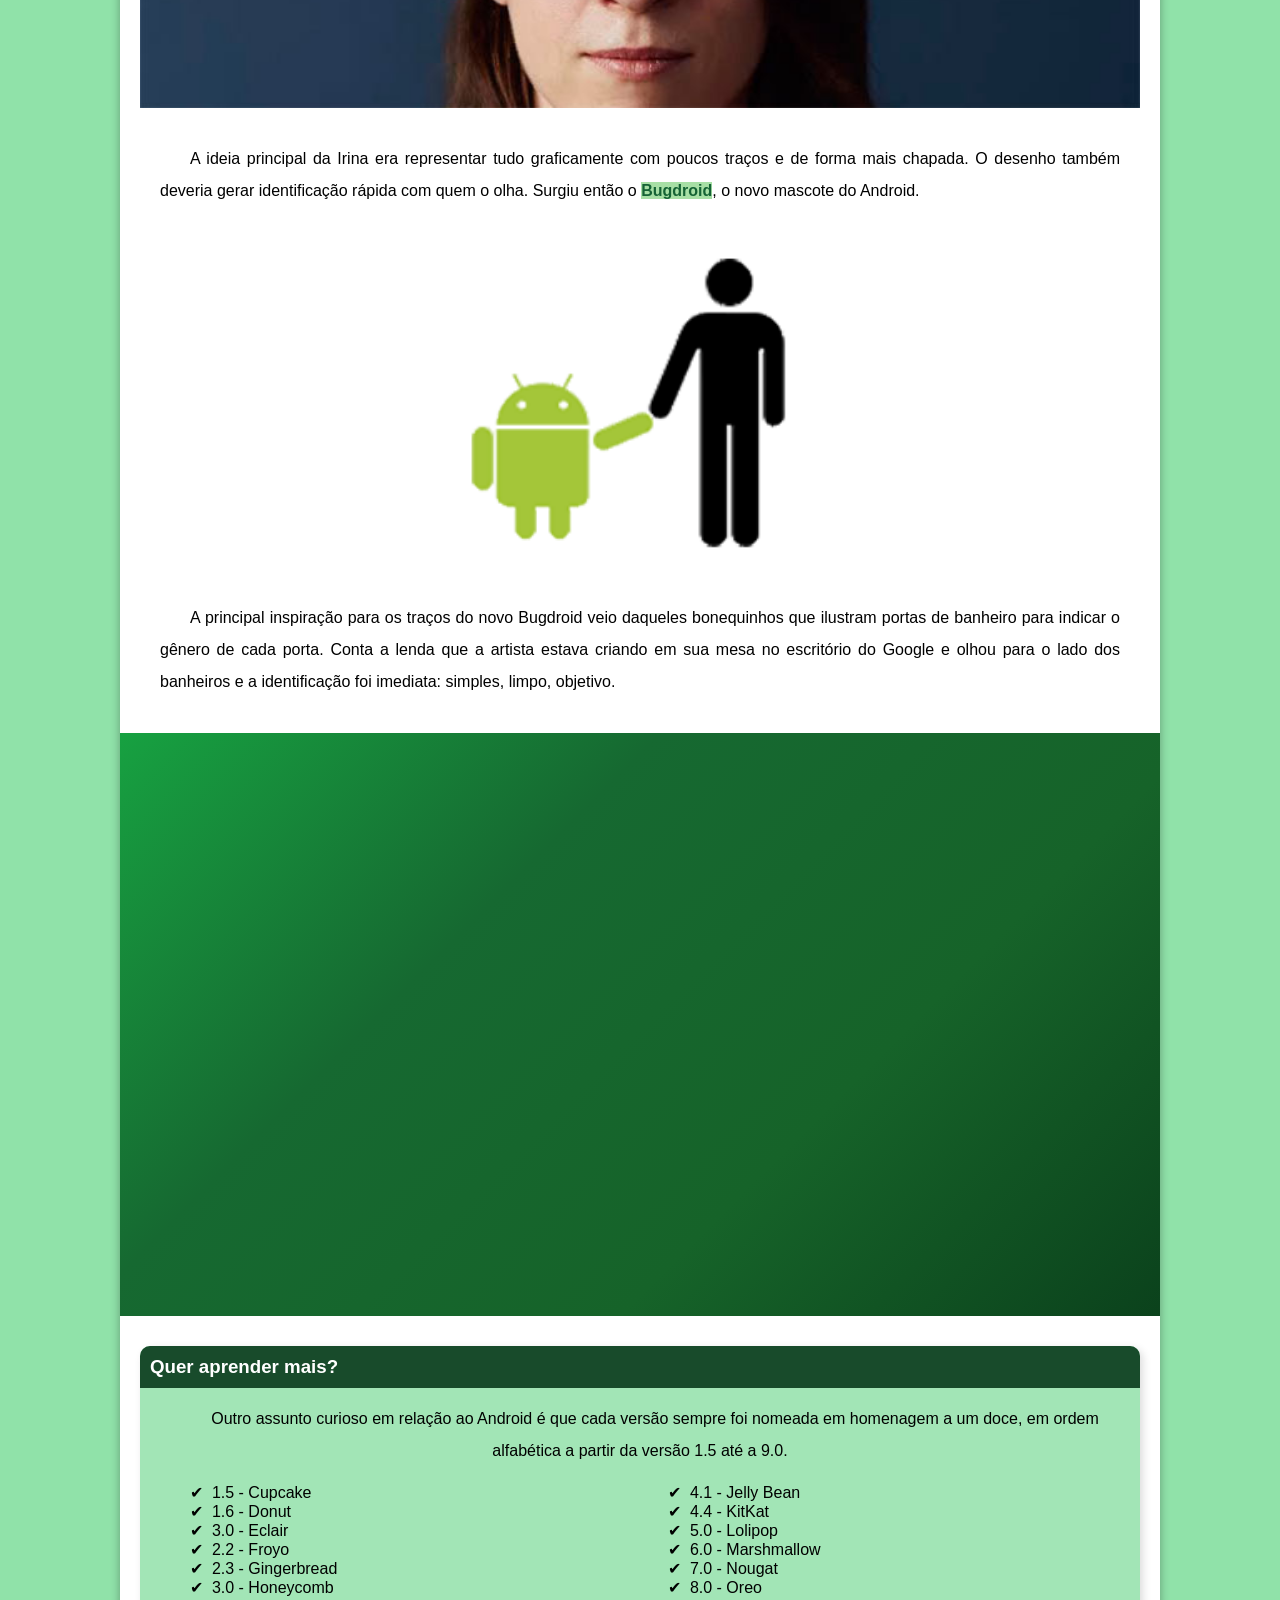
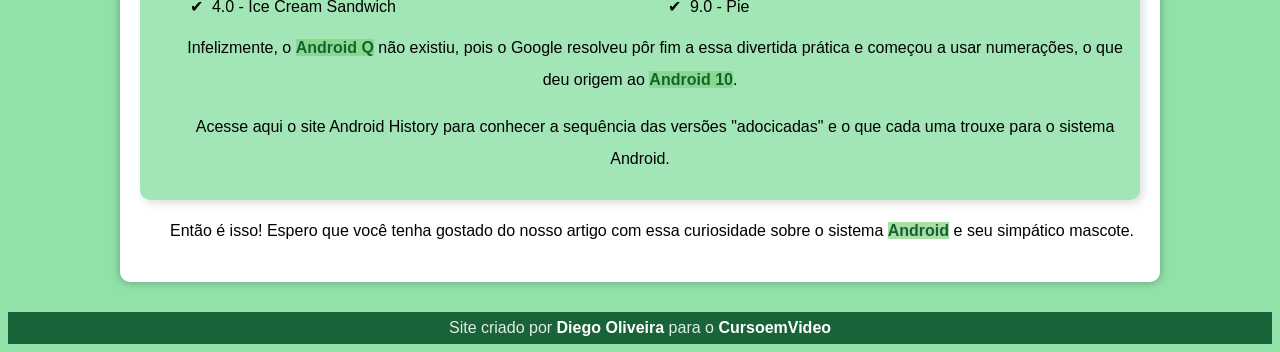
==== commit 52bedd9e: "pequenas atualizacoes no site" ====
--- a/index.html
+++ b/index.html
@@ -26,7 +26,7 @@
                 <h2>A primeira versão</h2>
                 <p>A primeira tentativa de criar um mascote surgiu em 2007 e veio de um desenvolvedor chamado <a href="#">Dan Morrill</a>. Ele conta que abriu o <a href="#">Inkscape</a> (software livre para a vetorização de imagens) e criou sua própria versão de robô. O objetivo era apenas personificar o sistema apenas para a sua equipe, não existia nenhuma solicitação da empresa a criação de um mascote.</p>
                 <picture>
-                    <source media="(max-width: 600px )" srcset="imagens/dan-droids-pq.png" type="image/png">
+                    <source media="(max-width: 670px )" srcset="imagens/dan-droids-pq.png" type="image/png">
                     <img src="imagens/dan-droids.png" alt="Imagem flexível">
                 </picture>
                 <aside>
@@ -35,7 +35,7 @@
                 <h2>Surge um novo mascote</h2>
                 <p>A ideia de ter um mascote foi amadurecendo e a missão foi passada para uma profissional da área. A ilustradora russa <a href="#">Irina Blok</a>, também funcionária do Google, ficou com a missão de representar o pequeno robô de uma maneira mais agradável.</p>
                 <picture>
-                    <source media="(max-width: 600px )" srcset="imagens/irina-blok-pq.jpg" type="image/png">
+                    <source media="(max-width: 670px )" srcset="imagens/irina-blok-pq.jpg" type="image/png">
                     <img src="imagens/irina-blok.jpg" alt="Imagem flexível 2.0">
                 </picture>
                 <p>A ideia principal da Irina era representar tudo graficamente com poucos traços e de forma mais chapada. O desenho também deveria gerar identificação rápida com quem o olha. Surgiu então o <a href="#">Bugdroid</a>, o novo mascote do Android.</p>
@@ -74,7 +74,7 @@
                 <p>Então é isso! Espero que você tenha gostado do nosso artigo com essa curiosidade sobre o sistema <a href="#">Android</a> e seu simpático mascote.</p>
     </main>
     <footer>
-        Site criado por Diego Oliveira para o CursoemVideo 
+        Site criado por <a href="https://github.com/dxv111" target="_blank">Diego Oliveira</a> para o <a href="https://www.cursoemvideo.com" target= _blank>CursoemVideo</a> 
     </footer>
 
 </body>
--- a/estilo/style.css
+++ b/estilo/style.css
@@ -83,6 +83,7 @@
     color: rgb(255, 255, 255);
     font-family: 'android', sans-serif;
     padding: 8px;
+    text-align: center;
     text-indent: 10px;
     font-weight: normal;
 }
@@ -96,6 +97,8 @@
     margin-top: 13px;
     margin-bottom: 30px;
     box-shadow: 0px 0px 10px rgba(0, 0, 0, 0.315);
+    border-bottom-left-radius: 10px;
+    border-bottom-right-radius: 10px;
 }
 
 
@@ -132,9 +135,9 @@
 
 div.video {
     background-image: linear-gradient(-45deg, rgb(11, 66, 28), rgb(22, 99, 41), rgb(22, 105, 49), rgb(23, 161, 65));
-    margin: 0px -1px 30px -1px;
+    margin: 0px -20px 30px -20px;
     padding: 20px;
-    padding-bottom: 57%;
+    padding-bottom: 56.25%;
     position: relative;
 }
 
@@ -151,13 +154,6 @@
     text-decoration: none;
 }
 
-footer {
-    color: rgba(255, 255, 255, 0.877);
-    background-color: rgba(9, 83, 40, 0.877);
-    padding: 5px;
-    font-size: 0.8em;
-    text-align: center;
-}
 
 aside {
     background-color: rgba(30, 192, 79, 0.411);
@@ -179,4 +175,21 @@
     list-style-type: '\2714\00A0\00A0';
     list-style-position: inside;
     columns: 2;
+}
+
+footer {
+    color: rgba(255, 255, 255, 0.877);
+    background-color: rgba(9, 83, 40, 0.877);
+    padding: 7px;
+    text-align: center;
+}
+
+footer > a {
+    color: white;
+    text-decoration: none;
+    font-weight: bold;
+}
+
+footer > a:hover {
+    text-decoration: underline;
 }
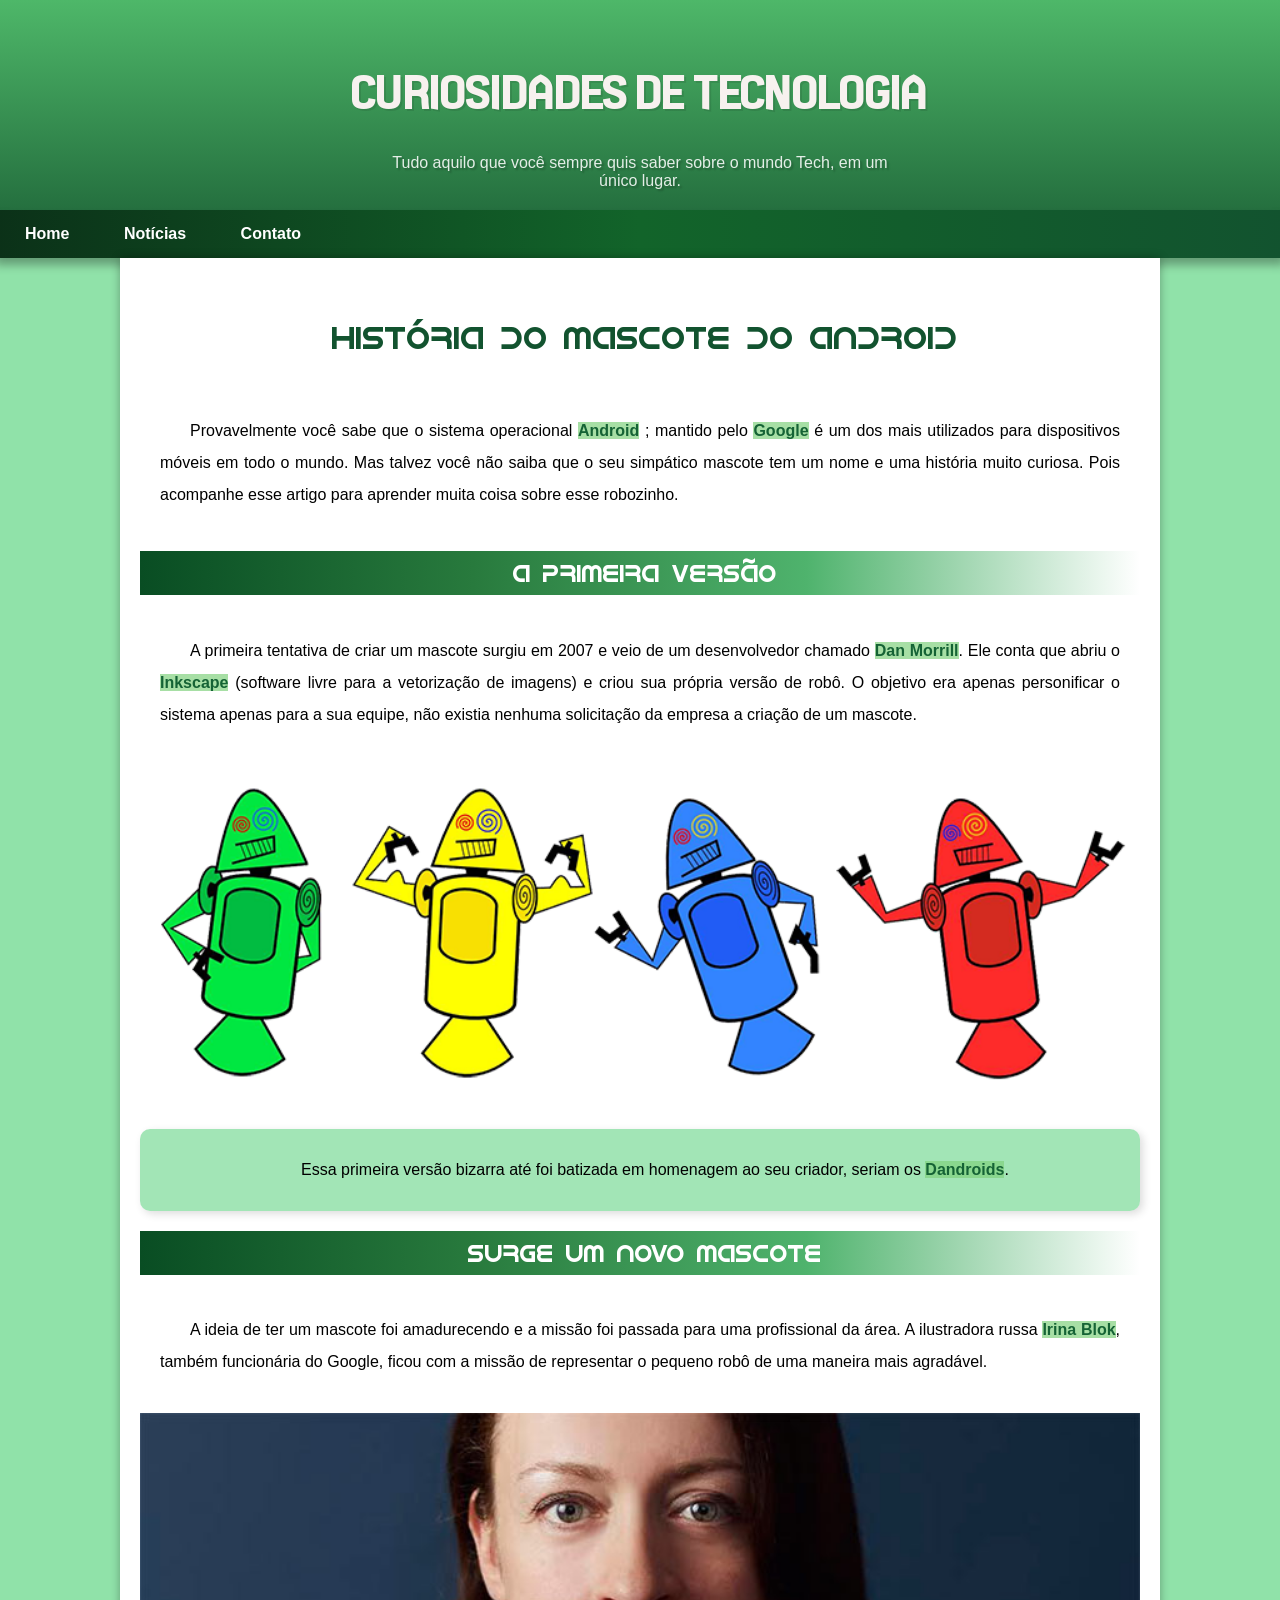
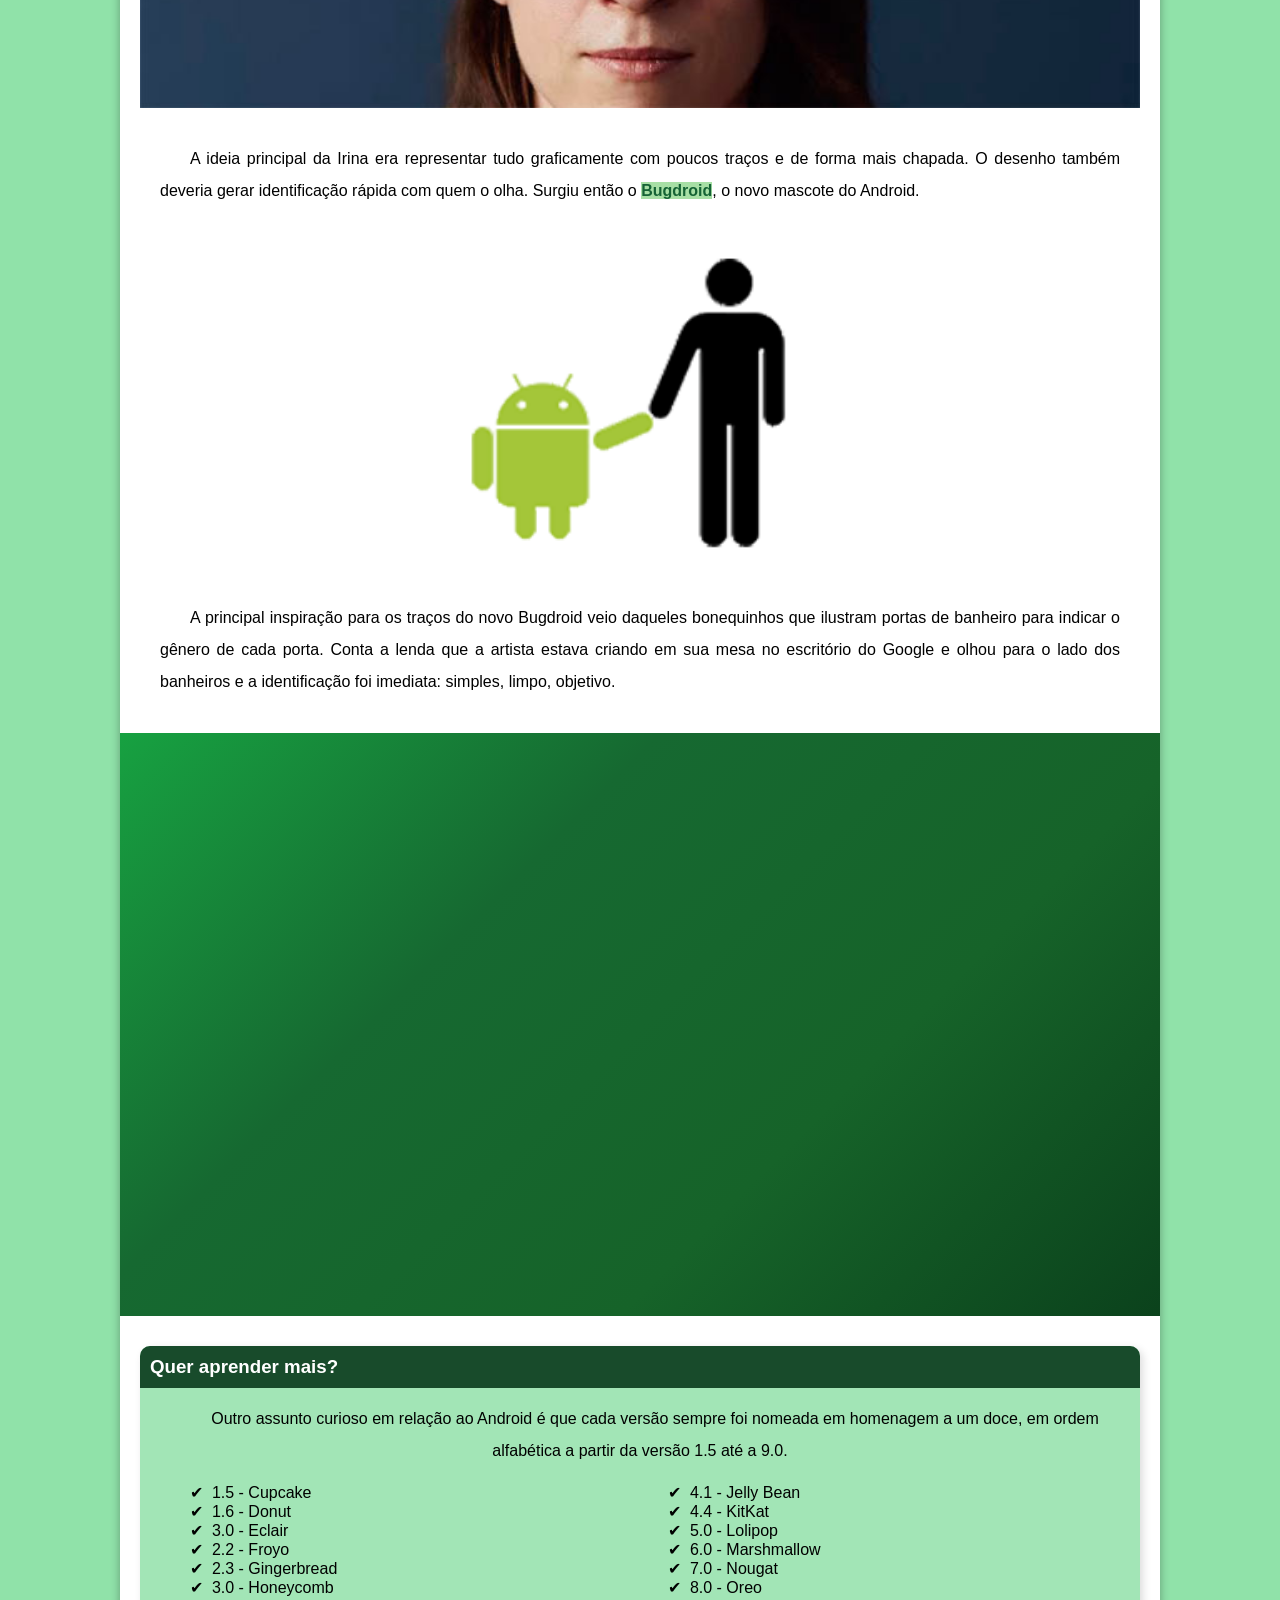
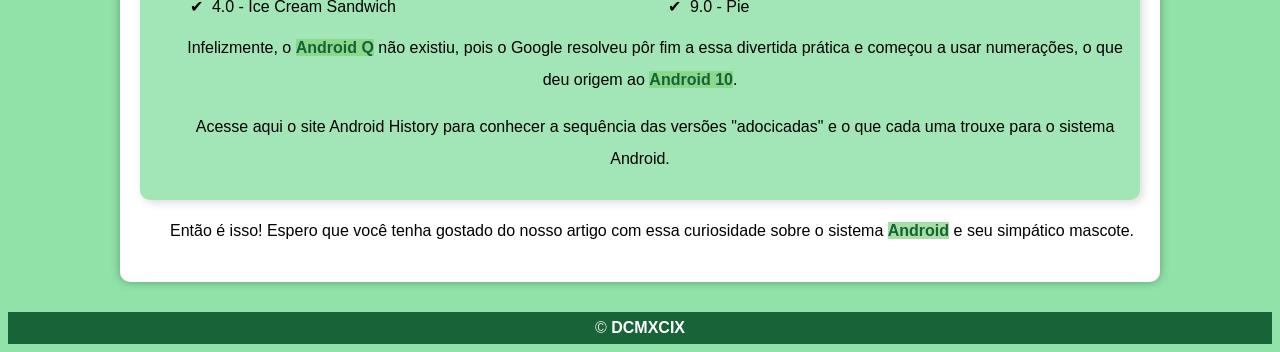
==== commit 063ae988: "link do rodape atualizado" ====
--- a/index.html
+++ b/index.html
@@ -74,7 +74,7 @@
                 <p>Então é isso! Espero que você tenha gostado do nosso artigo com essa curiosidade sobre o sistema <a href="#">Android</a> e seu simpático mascote.</p>
     </main>
     <footer>
-        Site criado por <a href="https://github.com/dxv111" target="_blank">Diego Oliveira</a> para o <a href="https://www.cursoemvideo.com" target= _blank>CursoemVideo</a> 
+     &copy; <a href="https://github.com/DCMXCIX" target="_blank">DCMXCIX</a>
     </footer>
 
 </body>
